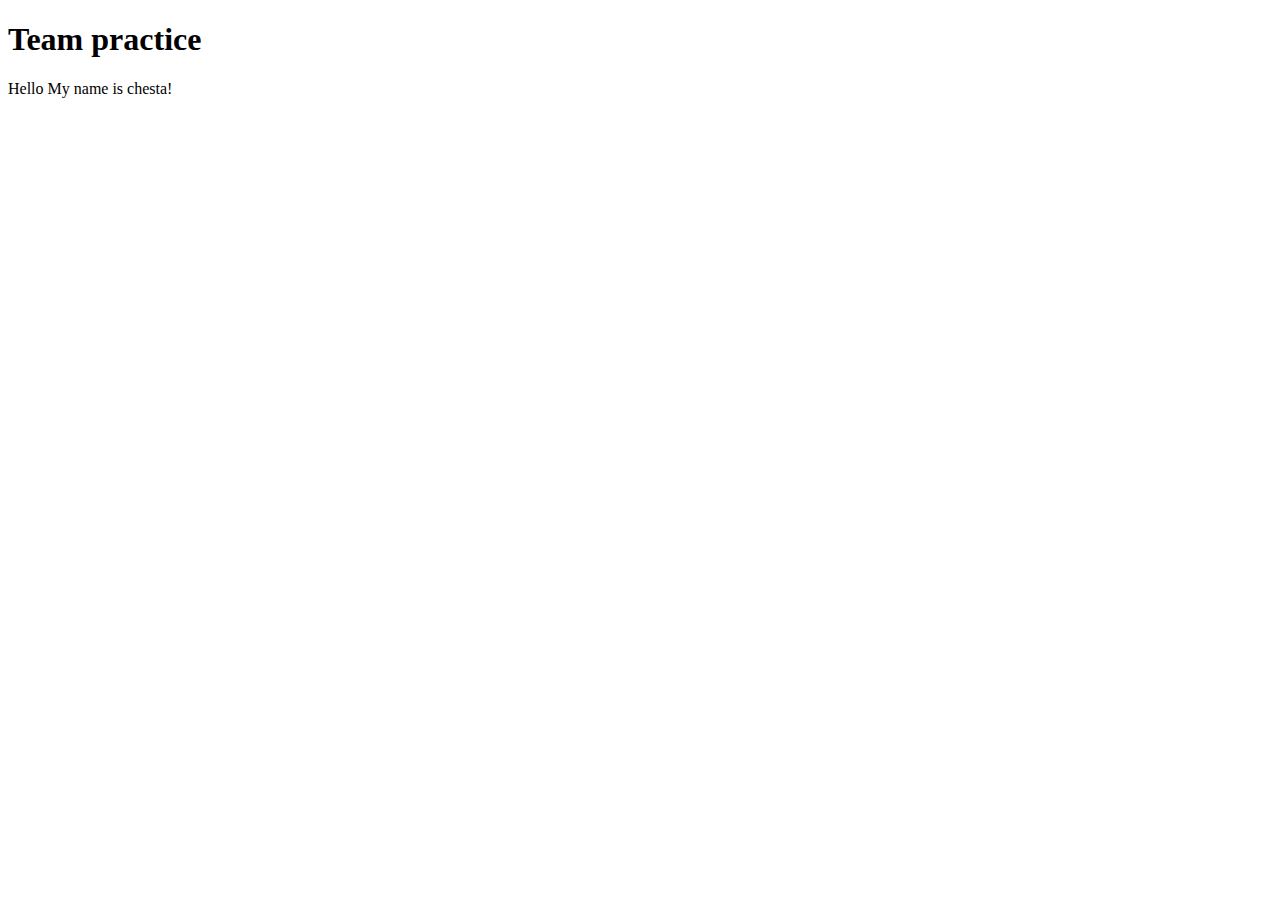
==== index.html @ a573b462 "Chesta@1" ====
<!DOCTYPE html>
<html lang="en">
<head>
    <meta charset="UTF-8">
    <meta name="viewport" content="width=device-width, initial-scale=1.0">
    <title>Document</title>
</head>
<body>
    <H1>Team practice</H1>
    <div>Hello My name is chesta!</div>

</body>
</html>
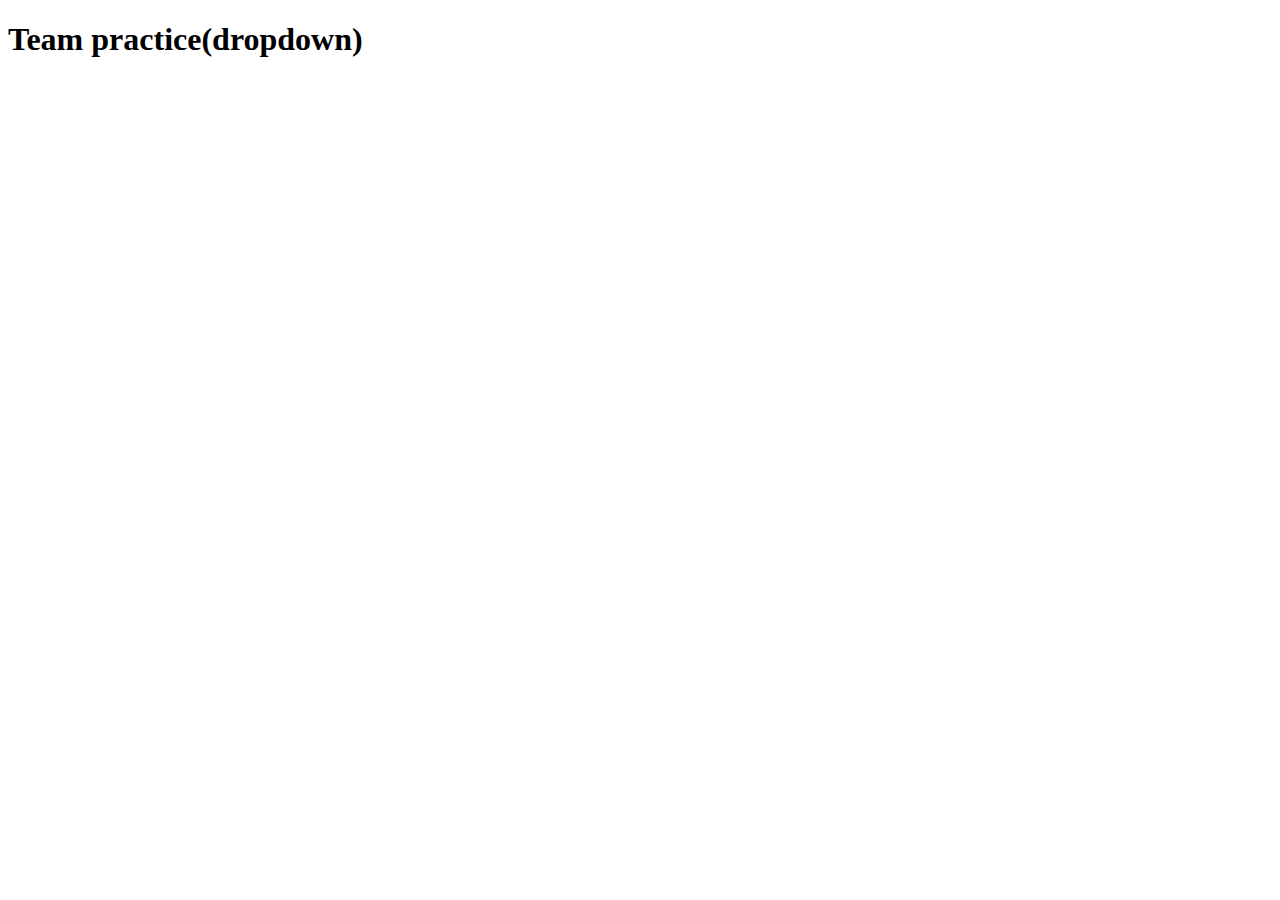
==== commit f6e88096: "dropdown added" ====
--- a/index.html
+++ b/index.html
@@ -6,8 +6,6 @@
     <title>Document</title>
 </head>
 <body>
-    <H1>Team practice</H1>
-    <div>Hello My name is chesta!</div>
-
+    <H1>Team practice(dropdown)</H1>
 </body>
 </html>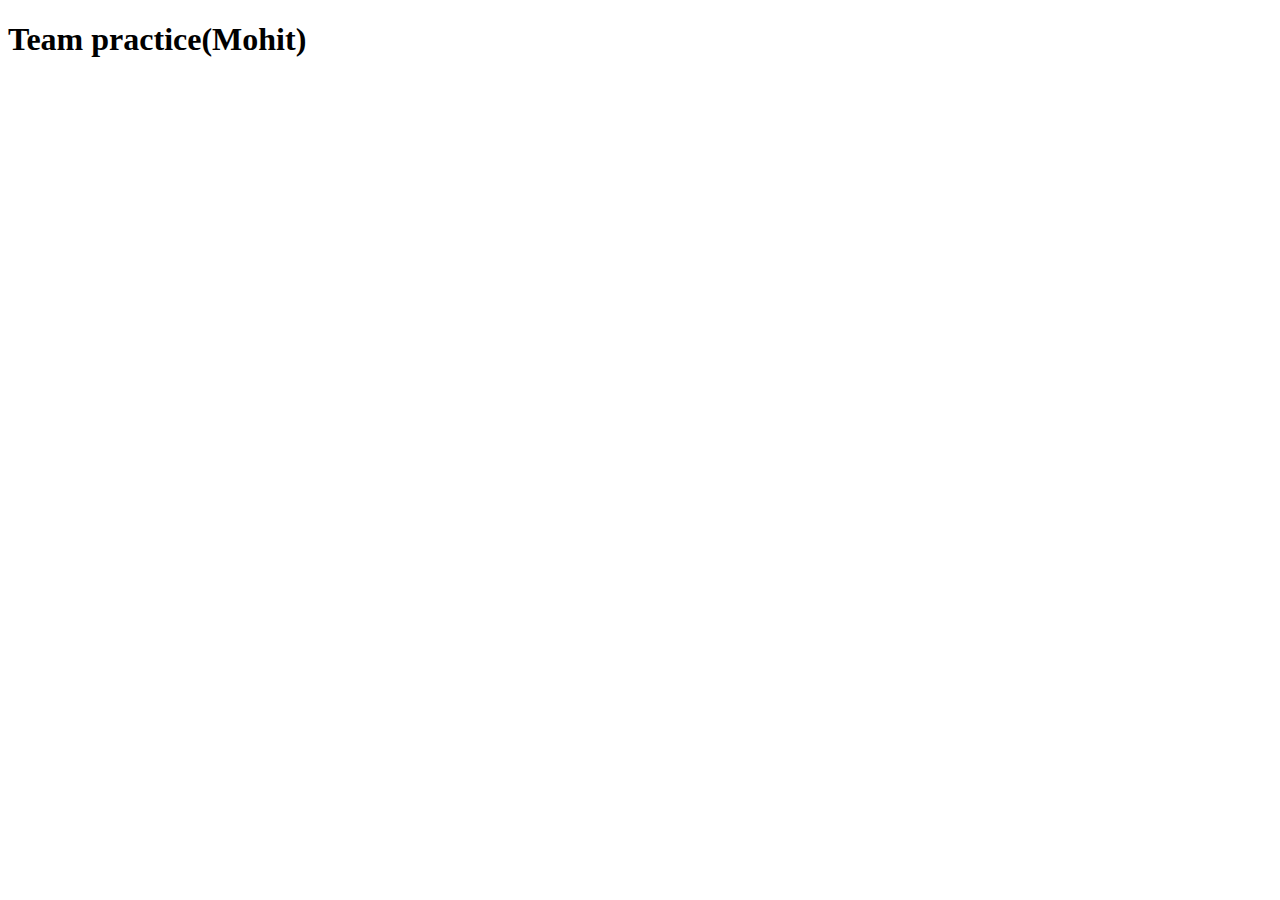
==== commit 2c35ef2c: "Merge pull request #1 from lokeshverma21/Mohit" ====
--- a/index.html
+++ b/index.html
@@ -6,6 +6,6 @@
     <title>Document</title>
 </head>
 <body>
-    <H1>Team practice(dropdown)</H1>
+    <H1>Team practice(Mohit)</H1>
 </body>
 </html>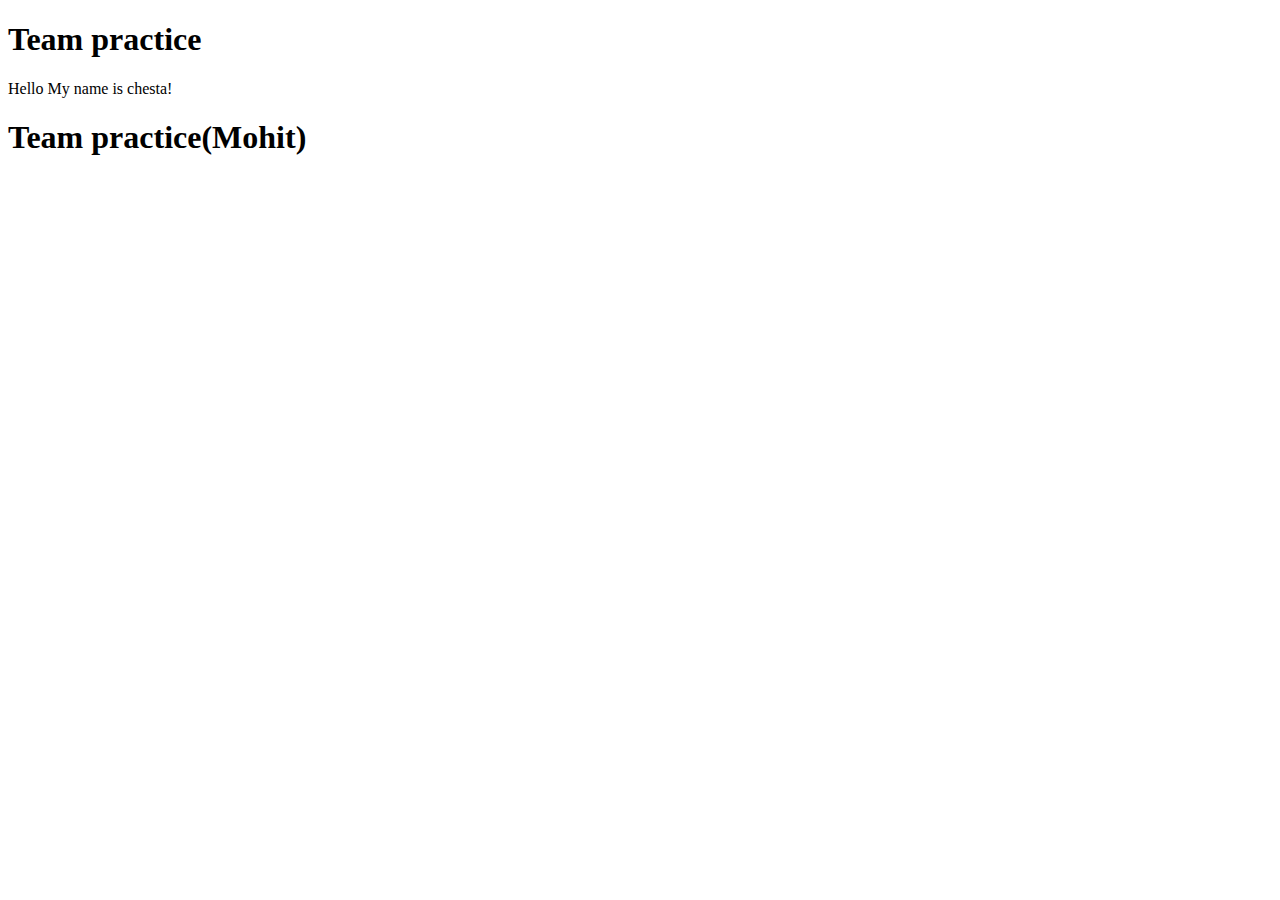
==== commit 8062af1d: "Merge branch 'main' into cs" ====
--- a/index.html
+++ b/index.html
@@ -6,6 +6,9 @@
     <title>Document</title>
 </head>
 <body>
+    <H1>Team practice</H1>
+    <div>Hello My name is chesta!</div>
+
     <H1>Team practice(Mohit)</H1>
 </body>
 </html>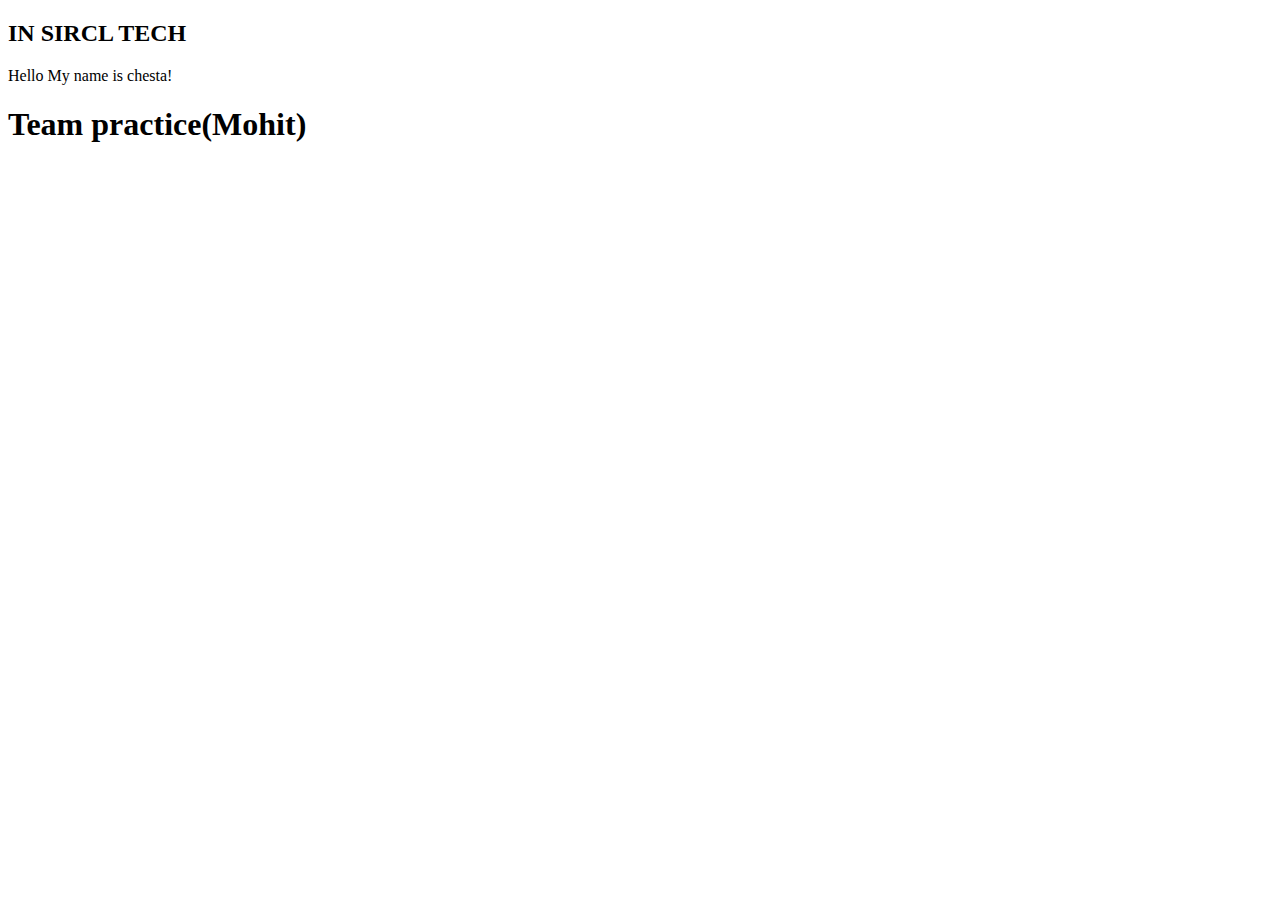
==== commit b8b9f1d6: "Merge branch 'main' into sm" ====
--- a/index.html
+++ b/index.html
@@ -6,9 +6,8 @@
     <title>Document</title>
 </head>
 <body>
-    <H1>Team practice</H1>
+    <H2>IN SIRCL TECH</H2>
     <div>Hello My name is chesta!</div>
-
     <H1>Team practice(Mohit)</H1>
 </body>
 </html>